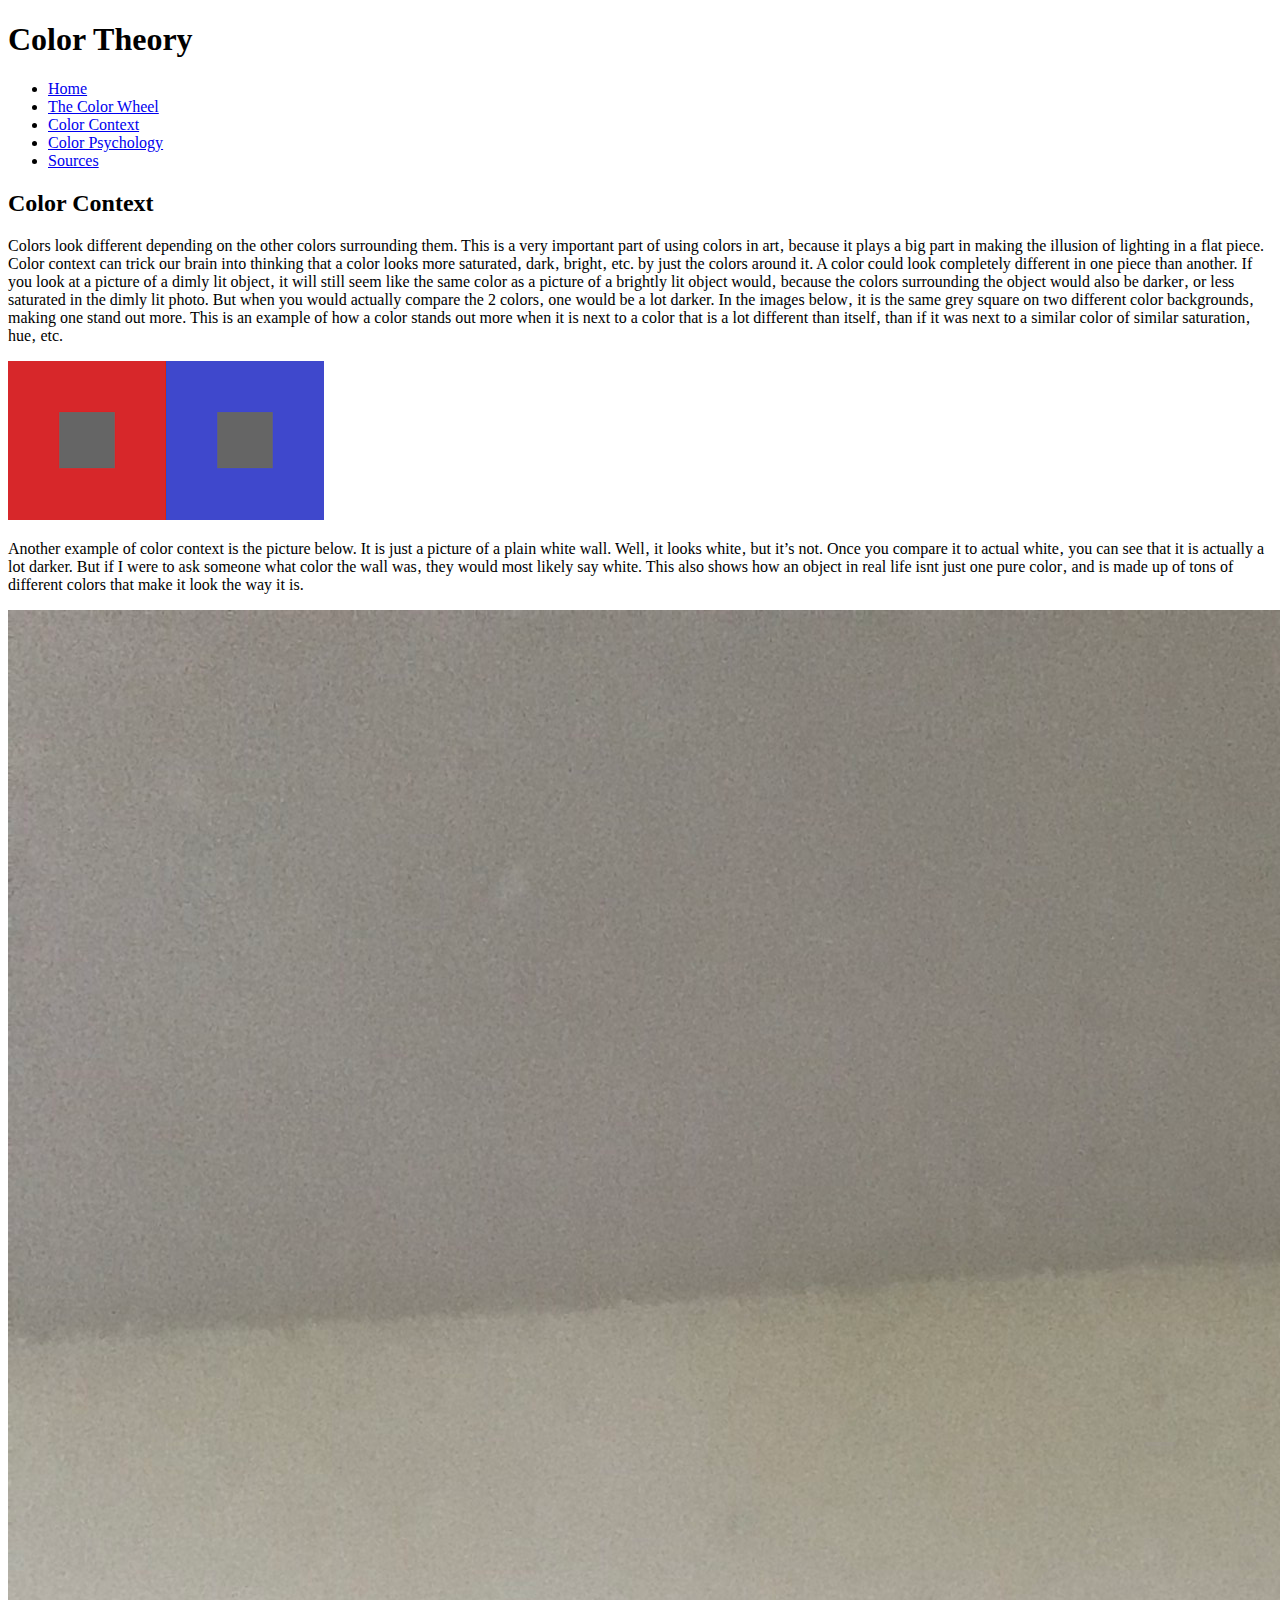
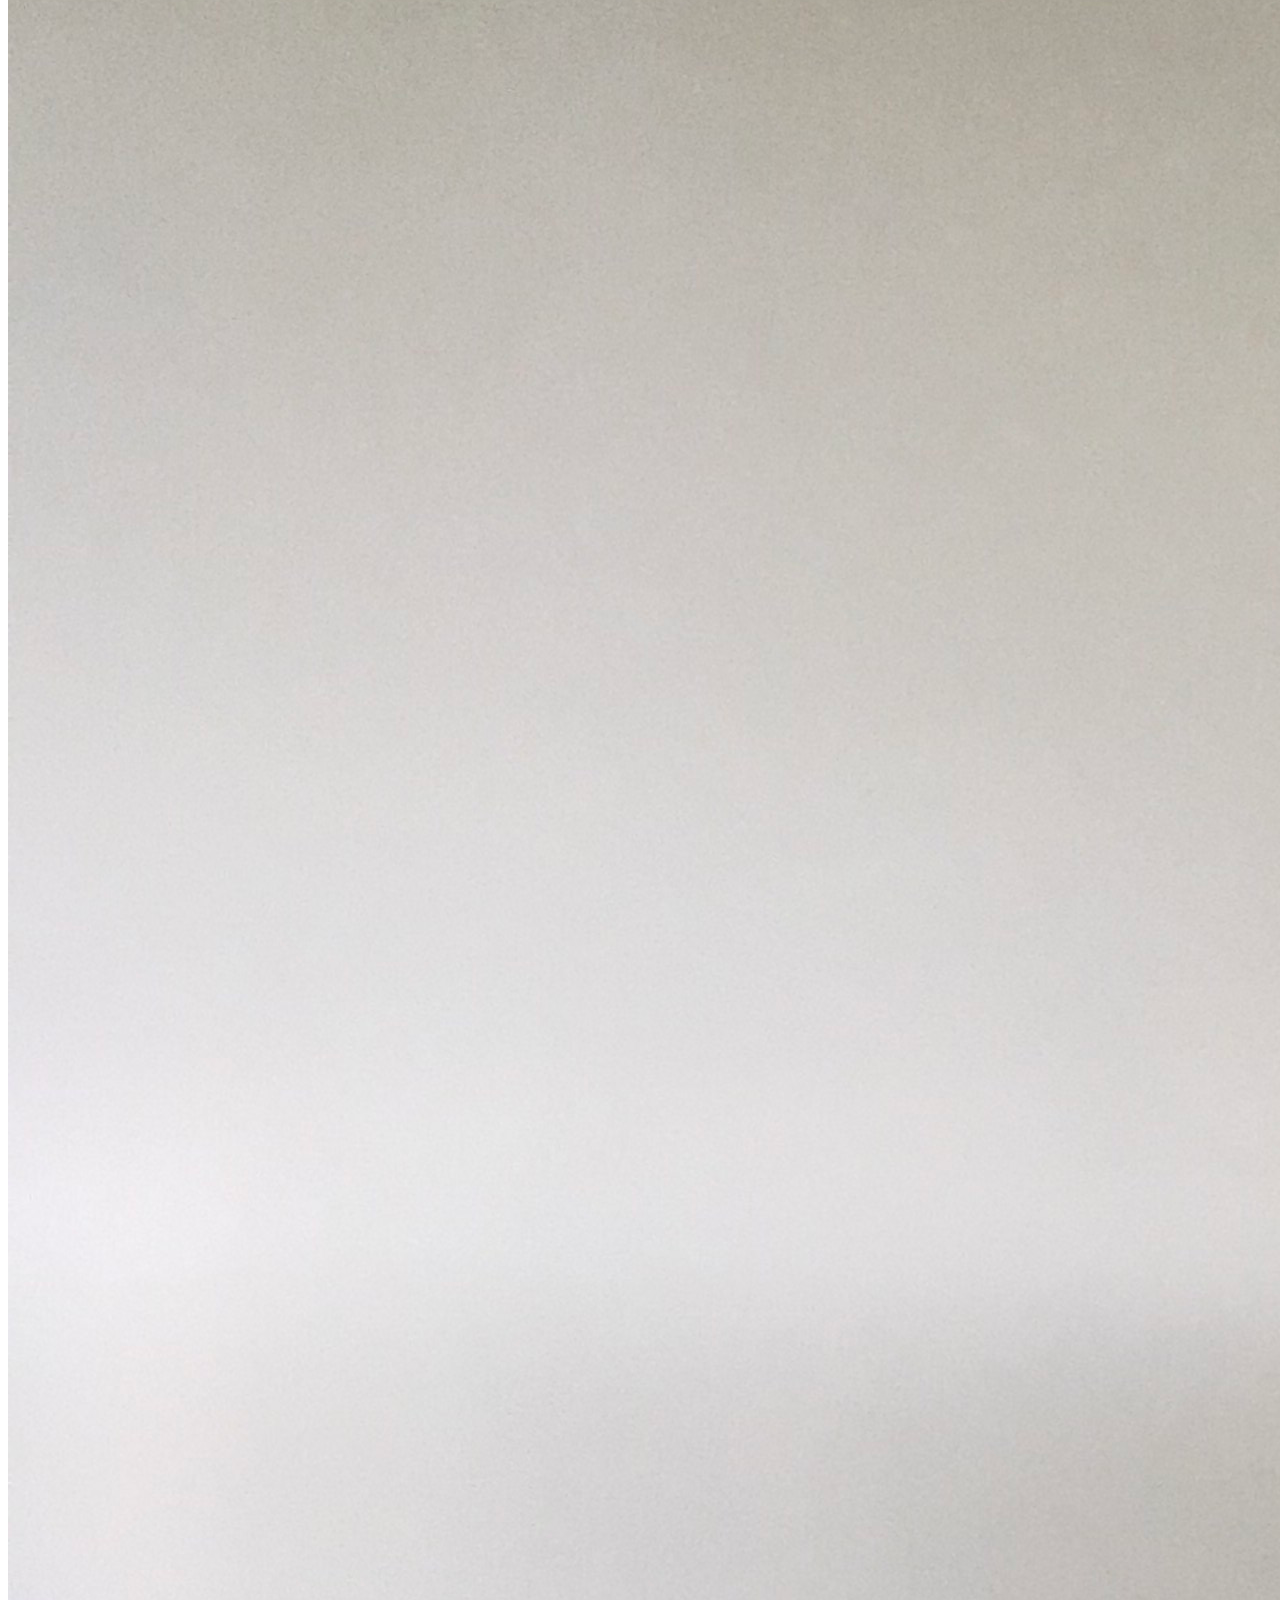
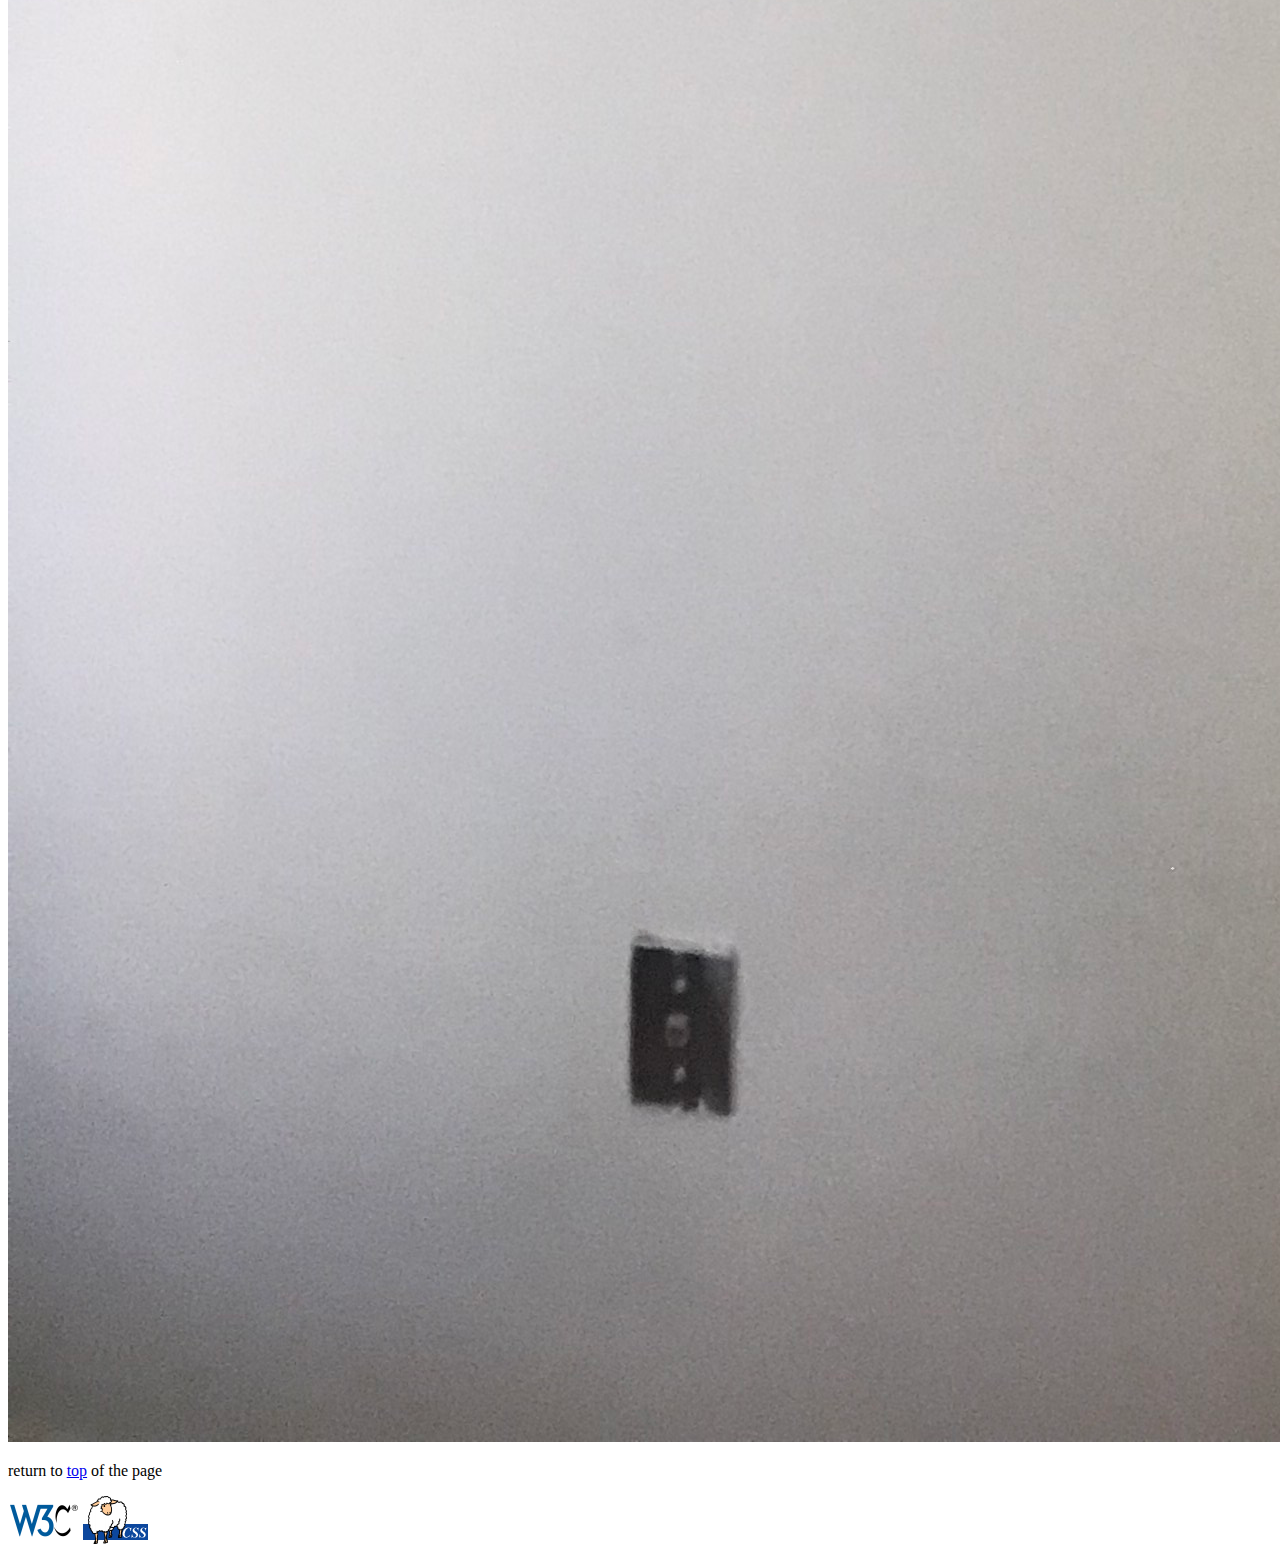
==== colorcontext.html @ 9b0dff1c "Add files via upload" ====
<!doctype html>
<html lang="en">
	<head>
		<meta charset="UTF-8">
		<title>Color theory</title>
		<link rel="stylesheet" type="text/css" href="css/webpage1.css"/>
	</head>
	<body>
		<h1 id="top">Color Theory</h1>
		<!--code for navigation bar-->
		<ul class="navbar">
			<li class="li"><a href="home.html">Home</a></li>
			<li class="li"><a href="thecolorwheel.html">The Color Wheel</a></li>
			<li class="li" id="active"><a href="colorcontext.html">Color Context</a></li>
			<li class="li"><a href="colorpsychology.html">Color Psychology</a></li>
			<li class="li"><a href="sources.html">Sources</a></li>
		</ul>
		<h2>Color Context</h2>
		<p>Colors look different depending on the other colors surrounding them. This is a very important part of using colors in art&sbquo; 
		because it plays a big part in making the illusion of lighting in a flat piece. Color context can trick our brain into thinking that
		a color looks more saturated&sbquo; dark&sbquo; bright&sbquo; etc. by just the colors around it. A color could look completely different in one piece than 
		another. If you look at a picture of a dimly lit object&sbquo; it will still seem like the same color as a picture of a brightly lit 
		object would&sbquo; because the colors surrounding the object would also be darker&sbquo; or less saturated in the dimly lit photo. But when 
		you would actually compare the 2 colors&sbquo; one would be a lot darker. In the images below&sbquo; it is the same grey square on two different 
		color backgrounds&sbquo; making one stand out more. This is an example of how a color stands out more when it is next to a color that is a lot 
		different than itself&sbquo; than if it was next to a similar color of similar saturation&sbquo; hue&sbquo; etc.</p>
		<img src="images/colorcontext.jpg" alt="picture of same color square on two different color backgrounds">
		<p>Another example of color context is the picture below. It is just a picture of a plain white wall. Well&sbquo; it looks white&sbquo; but it&rsquo;s not. 
		Once you compare it to actual white&sbquo; you can see that it is actually a lot darker. But if I were to ask someone what color the wall was&sbquo; 
		they would most likely say white. This also shows how an object in real life isnt just one pure color&sbquo; and is made up of tons of different 
		colors that make it look the way it is. </p>
		<img id="wallimg" src="images/wall.jpg" alt="image of plain white wall">
		<p>return to <a href="#top">top</a> of the page</p>
		<img src="images/w3c.png" alt="image of w3c logo"><img src="images/css.png" alt="image of css validator">
	</body>
</html>
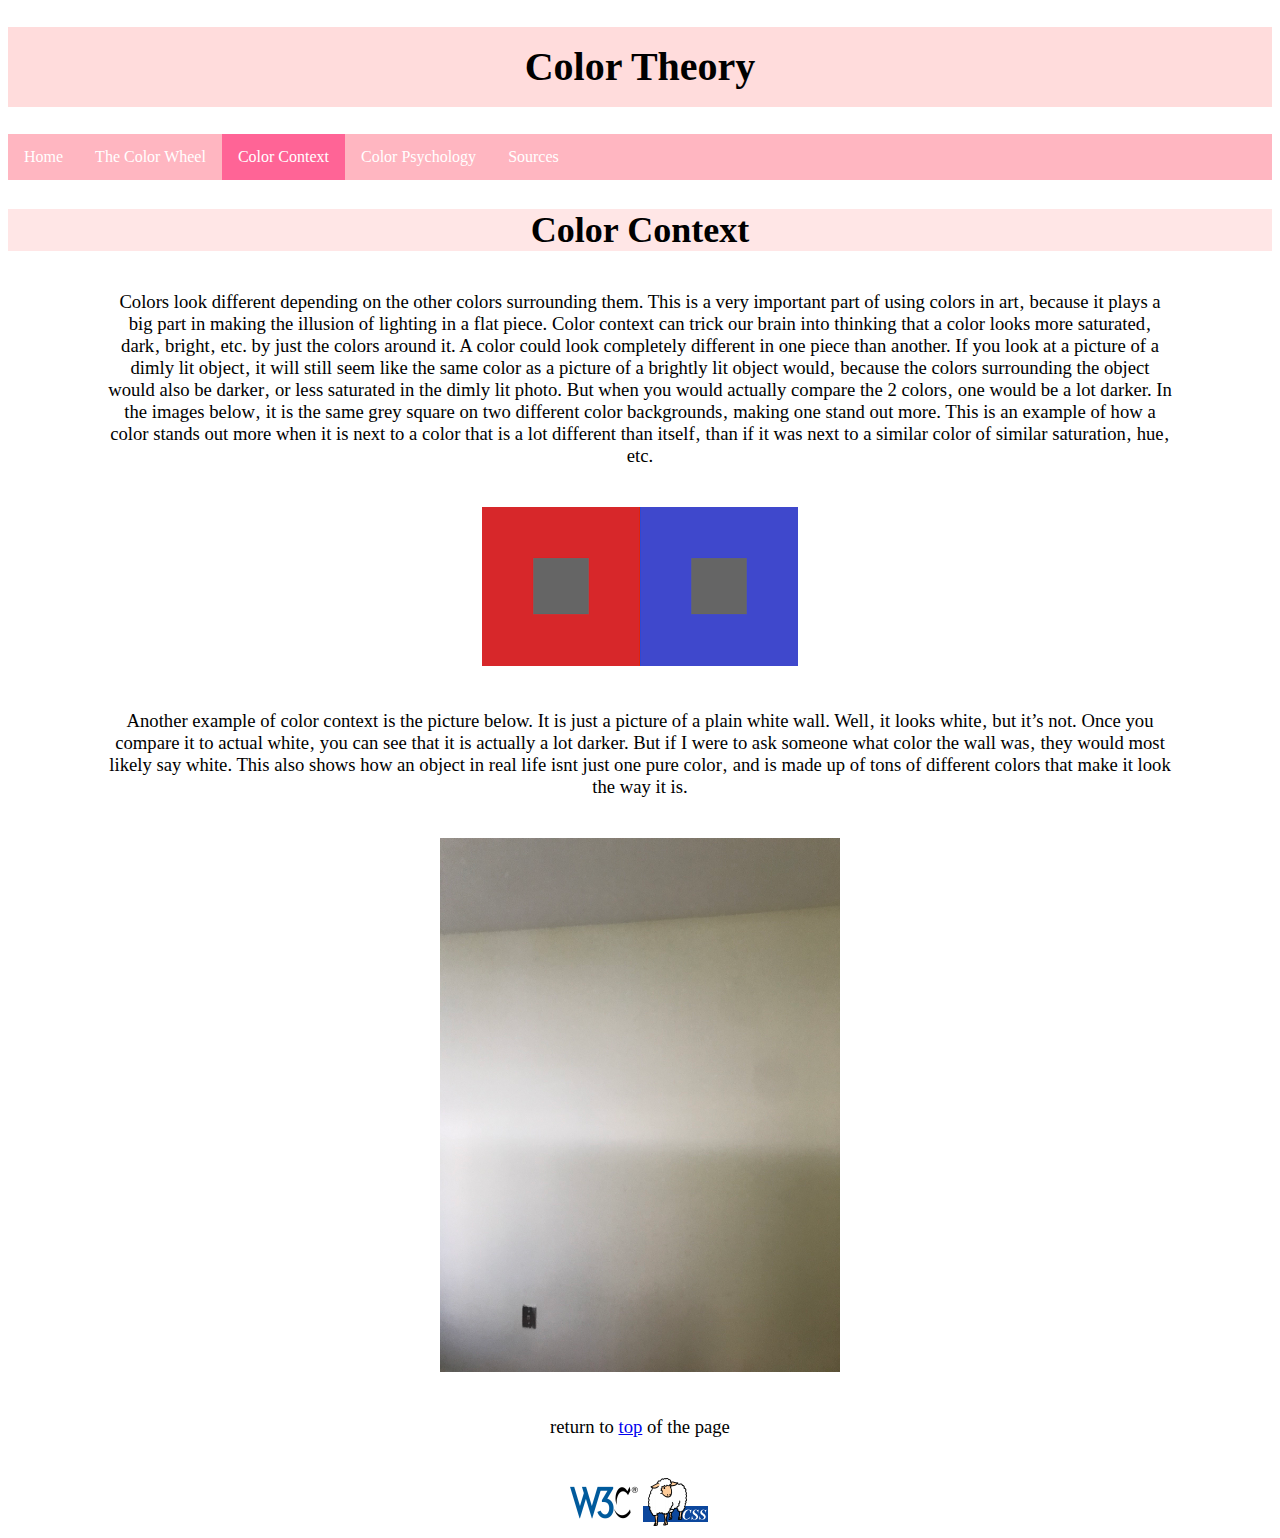
==== commit d39871fa: "Add files via upload" ====
--- a/colorcontext.html
+++ b/colorcontext.html
@@ -9,7 +9,7 @@
 		<h1 id="top">Color Theory</h1>
 		<!--code for navigation bar-->
 		<ul class="navbar">
-			<li class="li"><a href="home.html">Home</a></li>
+			<li class="li"><a href="index.html">Home</a></li>
 			<li class="li"><a href="thecolorwheel.html">The Color Wheel</a></li>
 			<li class="li" id="active"><a href="colorcontext.html">Color Context</a></li>
 			<li class="li"><a href="colorpsychology.html">Color Psychology</a></li>
@@ -31,6 +31,6 @@
 		colors that make it look the way it is. </p>
 		<img id="wallimg" src="images/wall.jpg" alt="image of plain white wall">
 		<p>return to <a href="#top">top</a> of the page</p>
-		<img src="images/w3c.png" alt="image of w3c logo"><img src="images/css.png" alt="image of css validator">
+		<a href="https://validator.w3.org/nu/?doc=https%3A%2F%2Fjoannaluoo.github.io%2Fhome%2Fcolorcontext.html"><img src="images/w3c.png" alt="image of w3c logo"></a><a href="https://jigsaw.w3.org/css-validator/validator?uri=https%3A%2F%2Fjoannaluoo.github.io%2Fhome%2F&profile=css3svg&usermedium=all&warning=1&vextwarning=&lang=en"><img src="images/css.png" alt="image of css validator"></a>
 	</body>
 </html>
--- a/css/webpage1.css
+++ b/css/webpage1.css
@@ -0,0 +1,92 @@
+body {
+	text-align: center;
+}
+h1 {
+	background-color: RGB(255, 220, 220);
+	line-height: 200%;
+	text-align: center;
+}
+#top {
+	font-size: 30pt;
+}
+.navbar{
+	list-style-type: none;
+	margin: 0;
+	padding: 0;
+	overflow: hidden;
+	background-color: lightpink;
+}
+.li {
+	float: left;
+}
+li a{
+	display: block;
+	color: white;
+	text-align: center;
+	padding: 14px 16px;
+	text-decoration: none;
+}
+/* Change the link color on navigation bar to black on hover */
+li a:hover {
+	background-color: RGB(255,235,235);
+	color: black;
+}
+/*changing the active page color on navigation bar to dark pink*/
+#active {
+  background-color: RGB(255, 100, 150);
+}
+table, th, td {
+  border: 1px solid black;
+  border-collapse: collapse;
+}
+table {
+	width: 100%;
+}
+td {
+	text-align: center;
+}
+/*sizing the images to fit in the warm and cold colors table*/
+.chartimgs {
+	width: 150px;
+	height: 150px;
+	padding: 20px;
+}
+/*centering the list*/
+.reglist {
+	display: table;
+	margin: auto;
+}
+#img1 {
+	width: 300px;
+}
+#ryb {
+	width: 300px;
+}
+#tts {
+	width: 400px;
+	padding: 30px;
+}
+.satimgs {
+	padding: 30px;
+}
+p {
+	margin: 100px;
+	margin-top: 40px;
+	margin-bottom: 40px;
+	font-size: 14pt;
+}
+#wallimg {
+	width: 400px;
+}
+h2 {
+	font-size: 27pt;
+	background-color: RGB(255, 230, 230);
+}
+h3 {
+	font-size: 22pt;
+	background-color: RGB(255, 240, 240);
+}
+h4 {
+	font-size: 17pt;
+	background-color: RGB(255, 250, 250);
+}
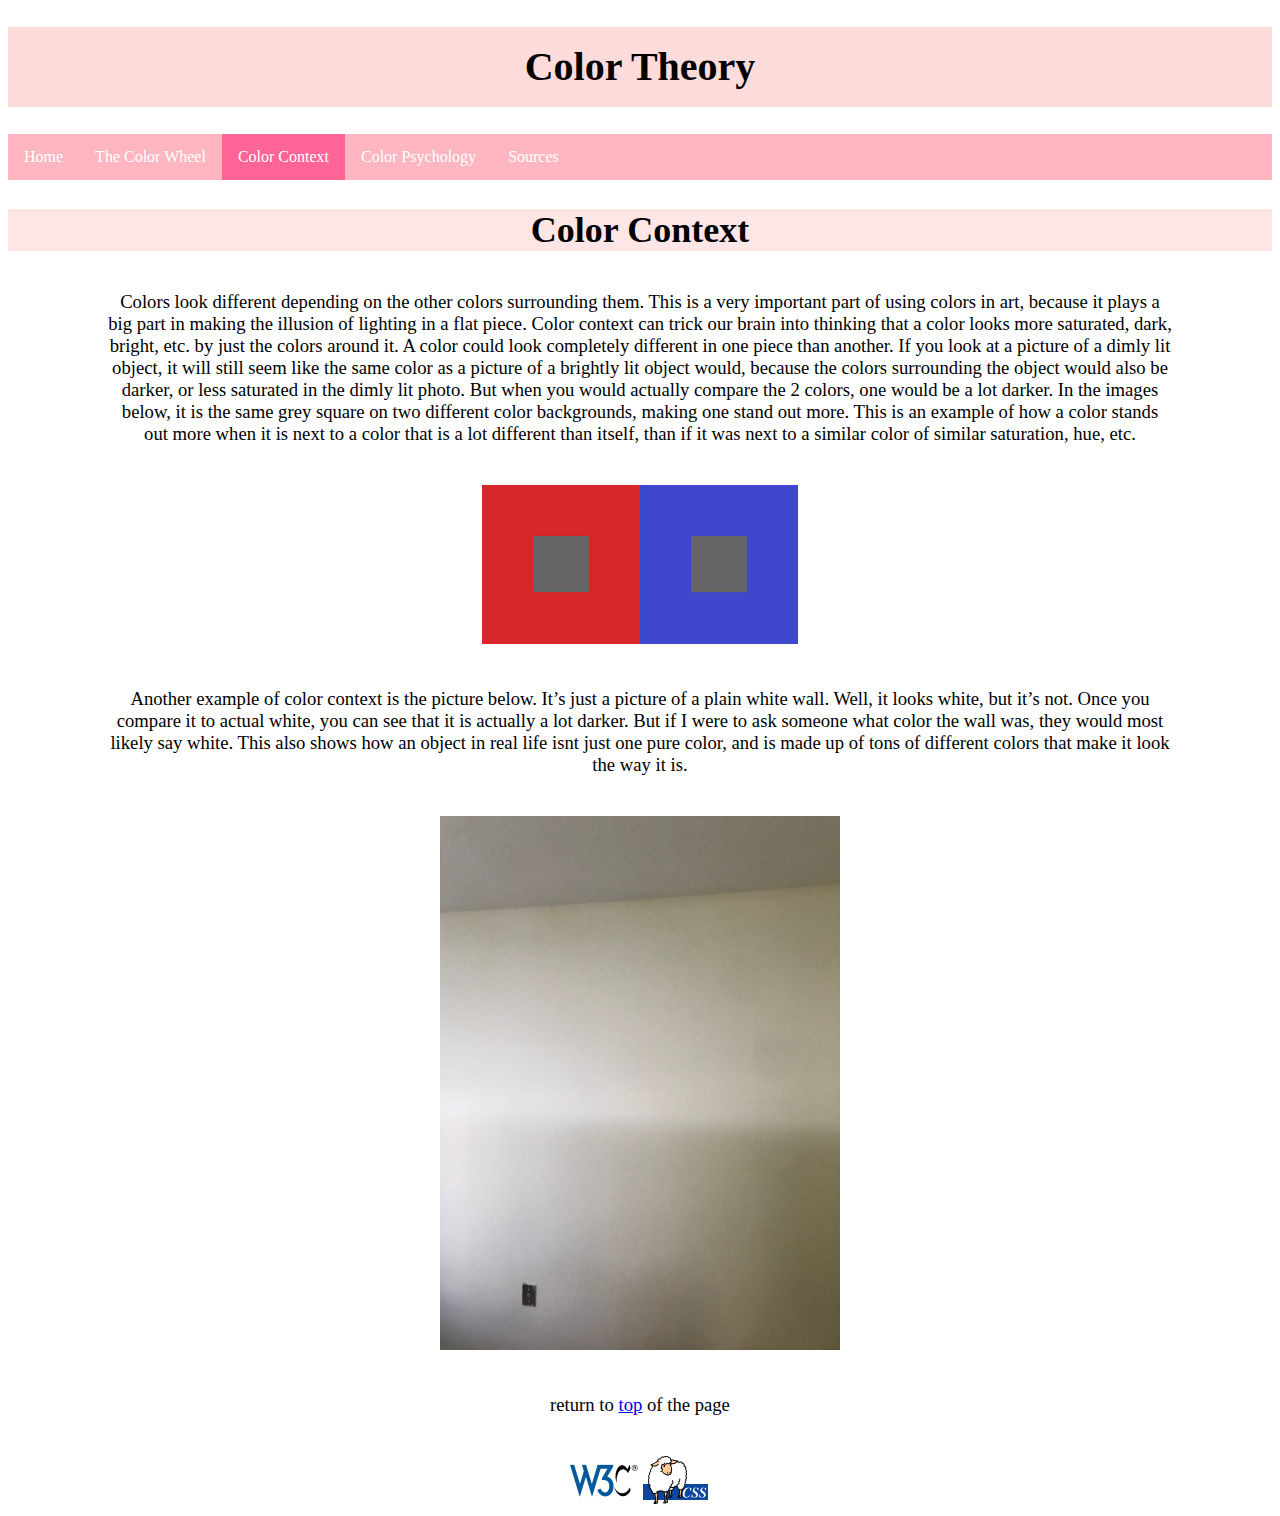
==== commit d793843b: "Add files via upload" ====
--- a/colorcontext.html
+++ b/colorcontext.html
@@ -16,18 +16,18 @@
 			<li class="li"><a href="sources.html">Sources</a></li>
 		</ul>
 		<h2>Color Context</h2>
-		<p>Colors look different depending on the other colors surrounding them. This is a very important part of using colors in art&sbquo; 
+		<p>Colors look different depending on the other colors surrounding them. This is a very important part of using colors in art,
 		because it plays a big part in making the illusion of lighting in a flat piece. Color context can trick our brain into thinking that
-		a color looks more saturated&sbquo; dark&sbquo; bright&sbquo; etc. by just the colors around it. A color could look completely different in one piece than 
-		another. If you look at a picture of a dimly lit object&sbquo; it will still seem like the same color as a picture of a brightly lit 
-		object would&sbquo; because the colors surrounding the object would also be darker&sbquo; or less saturated in the dimly lit photo. But when 
-		you would actually compare the 2 colors&sbquo; one would be a lot darker. In the images below&sbquo; it is the same grey square on two different 
-		color backgrounds&sbquo; making one stand out more. This is an example of how a color stands out more when it is next to a color that is a lot 
-		different than itself&sbquo; than if it was next to a similar color of similar saturation&sbquo; hue&sbquo; etc.</p>
+		a color looks more saturated, dark, bright, etc. by just the colors around it. A color could look completely different in one piece than 
+		another. If you look at a picture of a dimly lit object, it will still seem like the same color as a picture of a brightly lit 
+		object would, because the colors surrounding the object would also be darker, or less saturated in the dimly lit photo. But when 
+		you would actually compare the 2 colors, one would be a lot darker. In the images below, it is the same grey square on two different 
+		color backgrounds, making one stand out more. This is an example of how a color stands out more when it is next to a color that is a lot 
+		different than itself, than if it was next to a similar color of similar saturation, hue, etc.</p>
 		<img src="images/colorcontext.jpg" alt="picture of same color square on two different color backgrounds">
-		<p>Another example of color context is the picture below. It is just a picture of a plain white wall. Well&sbquo; it looks white&sbquo; but it&rsquo;s not. 
-		Once you compare it to actual white&sbquo; you can see that it is actually a lot darker. But if I were to ask someone what color the wall was&sbquo; 
-		they would most likely say white. This also shows how an object in real life isnt just one pure color&sbquo; and is made up of tons of different 
+		<p>Another example of color context is the picture below. It&rsquo;s just a picture of a plain white wall. Well, it looks white, but it&rsquo;s not. 
+		Once you compare it to actual white, you can see that it is actually a lot darker. But if I were to ask someone what color the wall was,
+		they would most likely say white. This also shows how an object in real life isnt just one pure color, and is made up of tons of different 
 		colors that make it look the way it is. </p>
 		<img id="wallimg" src="images/wall.jpg" alt="image of plain white wall">
 		<p>return to <a href="#top">top</a> of the page</p>
